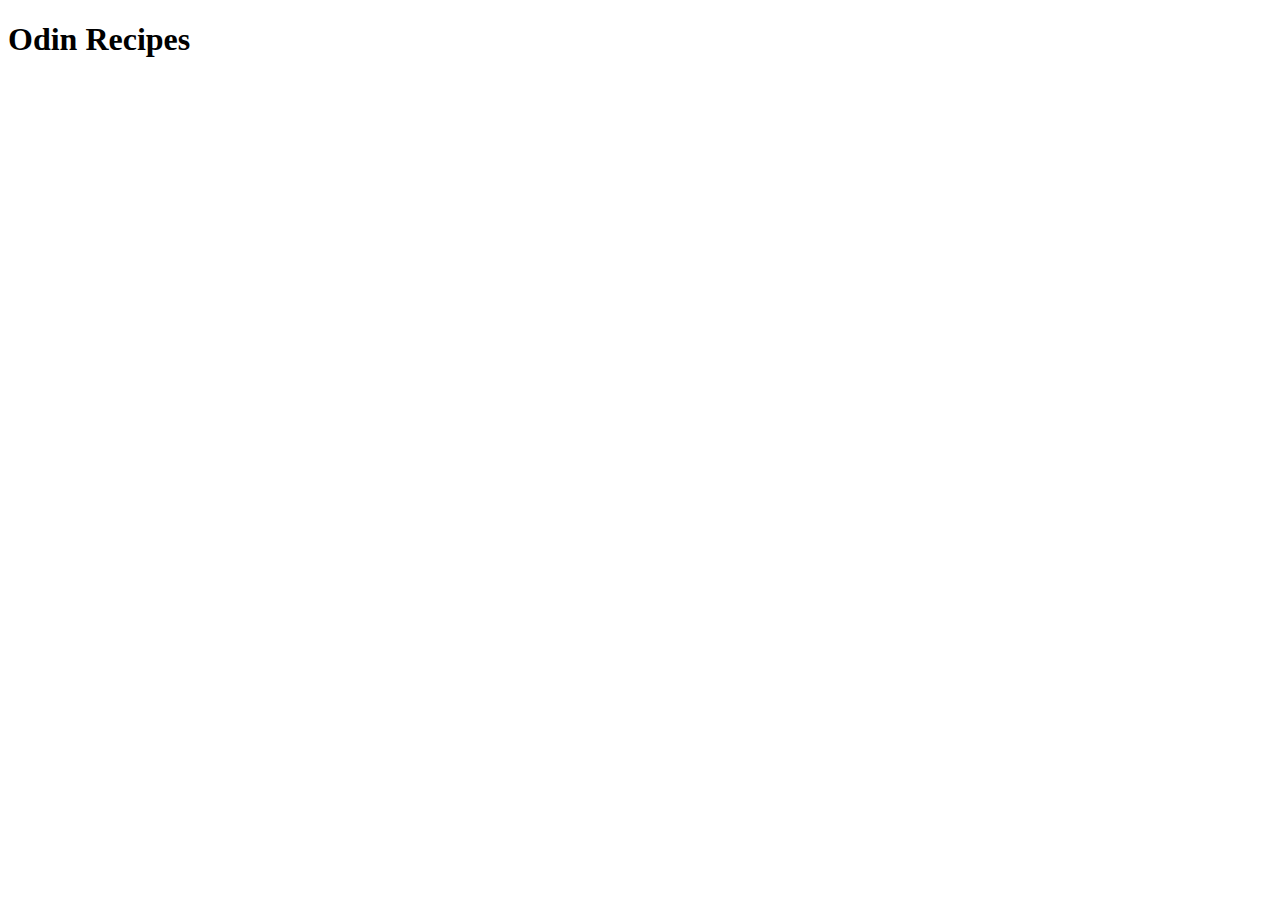
==== index.html @ 1e2a841e "Add an index.html boilerplate" ====
<!DOCTYPE html>
<html lang="en">
    <head>
        <meta charset="UTF-8">
        <meta name="viewport" content="width=device-width, initial-scale=1.0">
        <title>Odin Recipes</title>
    </head>
    <body>
        <h1>Odin Recipes</h1>
    </body>
</html>
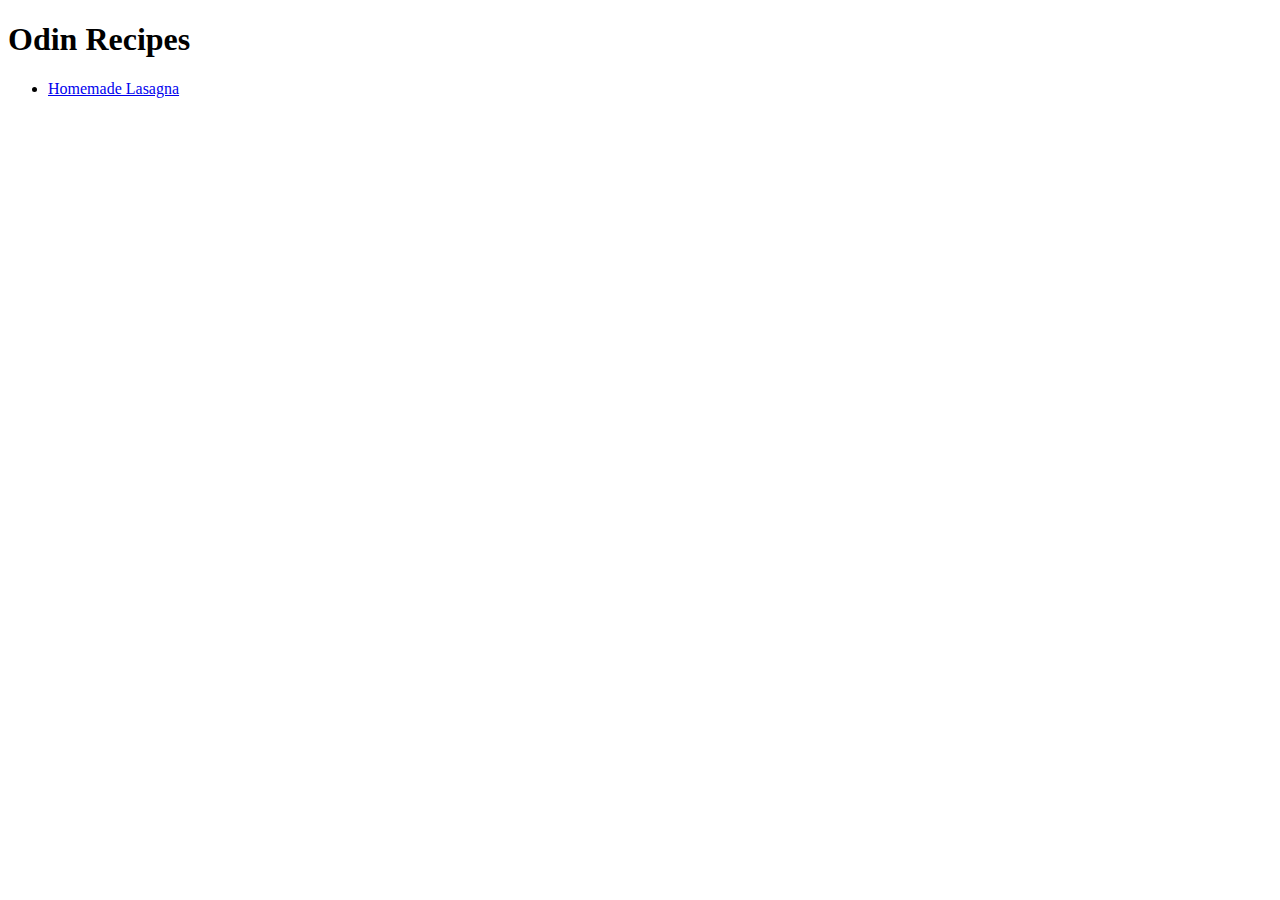
==== commit cf986e7c: "Add content to lasagna.html" ====
--- a/index.html
+++ b/index.html
@@ -7,5 +7,8 @@
     </head>
     <body>
         <h1>Odin Recipes</h1>
+        <ul>
+            <li><a href="./recipes/lasagna.html">Homemade Lasagna</a></li>
+        </ul>
     </body>
 </html>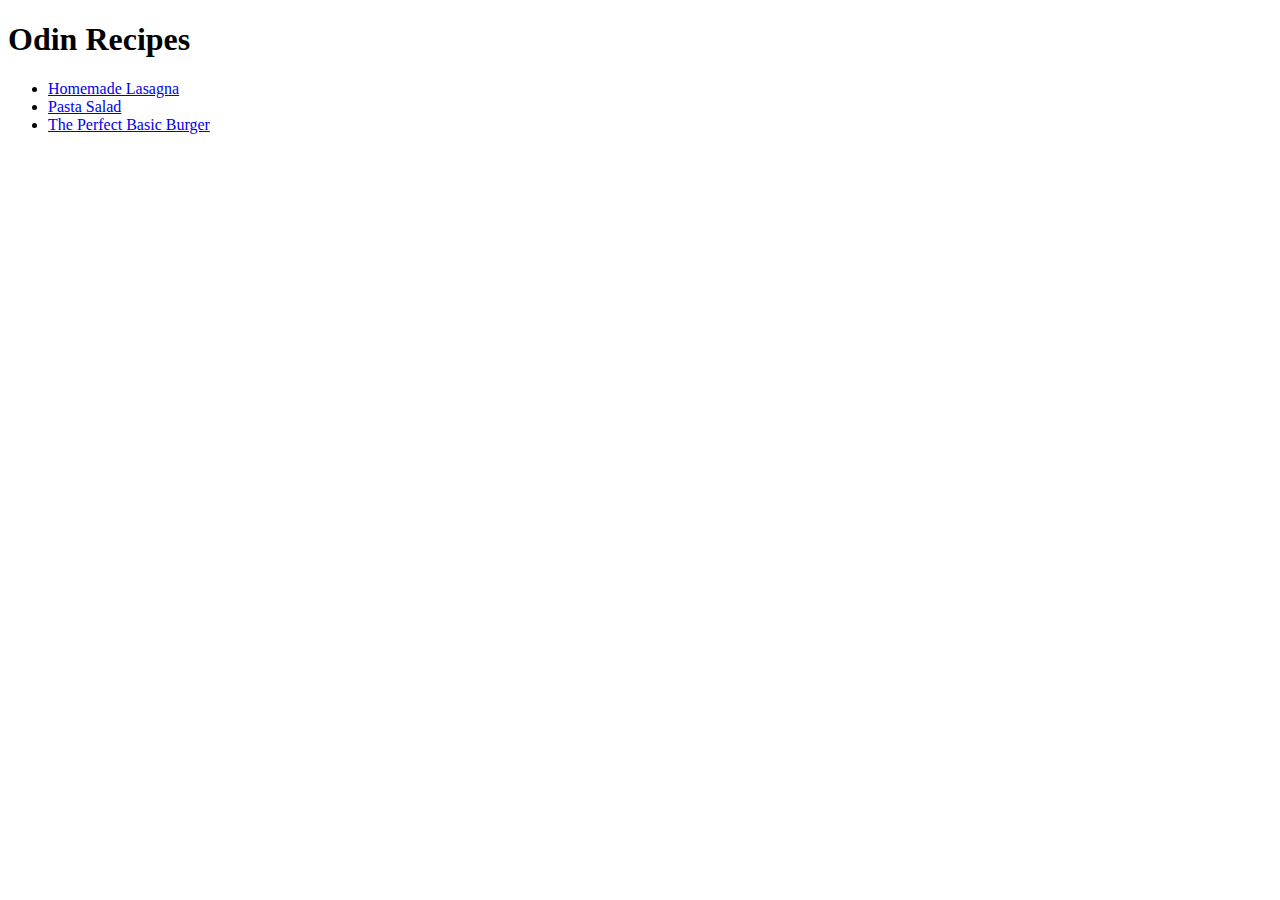
==== commit 0a56ad89: "Add pasta-salad and basic-burguer boilerplate" ====
--- a/index.html
+++ b/index.html
@@ -9,6 +9,8 @@
         <h1>Odin Recipes</h1>
         <ul>
             <li><a href="./recipes/lasagna.html">Homemade Lasagna</a></li>
+            <li><a href="./recipes/pasta-salad.html">Pasta Salad</a></li>
+            <li><a href="./recipes/basic-burger.html">The Perfect Basic Burger</a></li>
         </ul>
     </body>
 </html>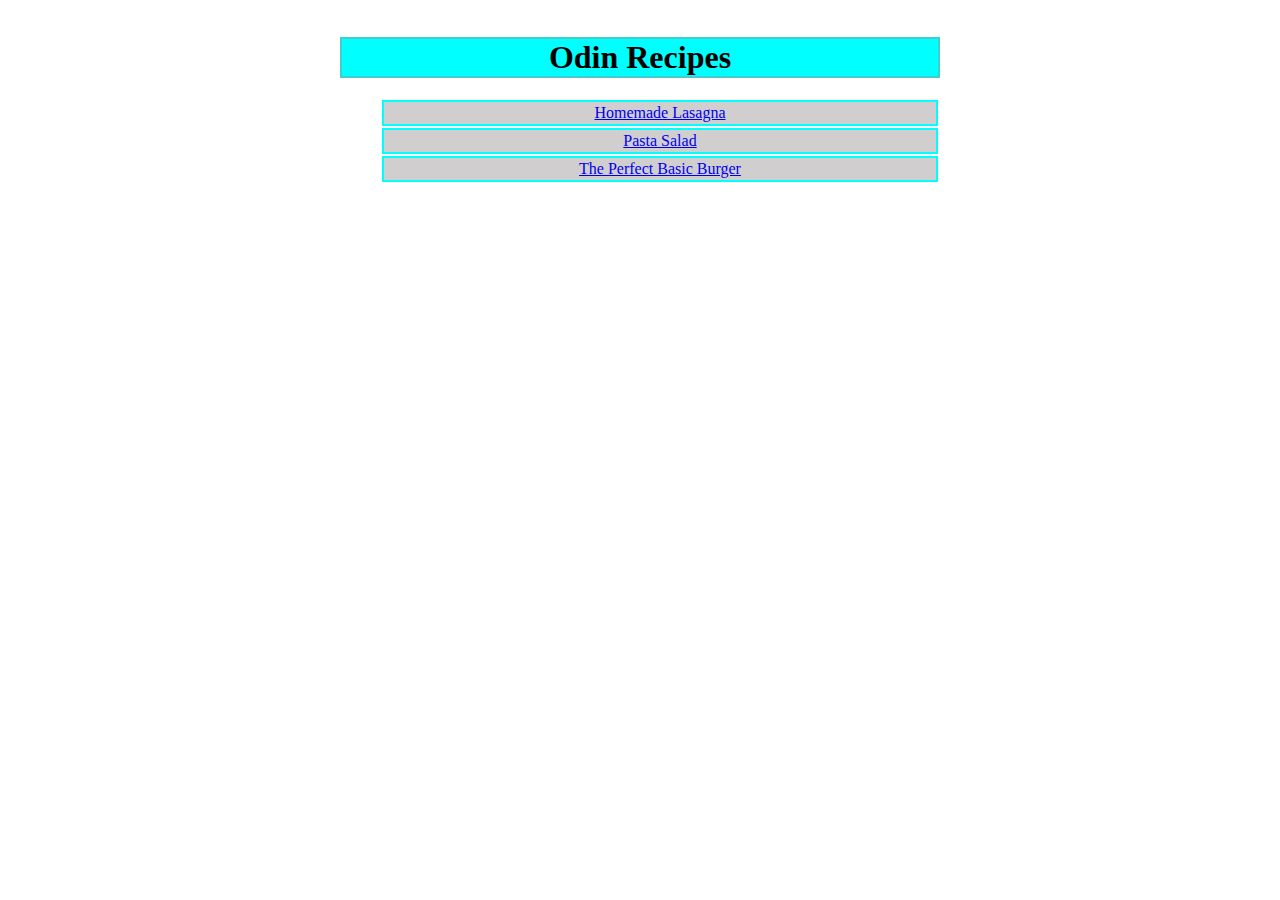
==== commit 87c7007b: "Add sytles to index page" ====
--- a/index.html
+++ b/index.html
@@ -1,16 +1,19 @@
 <!DOCTYPE html>
-<html lang="en">
+<html id="htmlindex" lang="en">
     <head>
         <meta charset="UTF-8">
         <meta name="viewport" content="width=device-width, initial-scale=1.0">
         <title>Odin Recipes</title>
+        <link rel="stylesheet" href="./styleindex.css">
     </head>
     <body>
-        <h1>Odin Recipes</h1>
-        <ul>
-            <li><a href="./recipes/lasagna.html">Homemade Lasagna</a></li>
-            <li><a href="./recipes/pasta-salad.html">Pasta Salad</a></li>
-            <li><a href="./recipes/basic-burger.html">The Perfect Basic Burger</a></li>
+        <div id="index">
+        <h1 id="indextitle">Odin Recipes</h1>
+        <ul id="ulindex">
+            <li class="liindex"><a href="./recipes/lasagna.html">Homemade Lasagna</a></li>
+            <li class="liindex"><a href="./recipes/pasta-salad.html">Pasta Salad</a></li>
+            <li class="liindex"><a href="./recipes/basic-burger.html">The Perfect Basic Burger</a></li>
         </ul>
+        </div>
     </body>
 </html>--- a/styleindex.css
+++ b/styleindex.css
@@ -0,0 +1,26 @@
+
+#htmlindex {
+    margin: 16px auto;
+}
+
+#index {
+    text-align: center;
+    width: 600px;
+    margin: 0 auto;
+}
+
+#indextitle {
+    background-color: aqua;
+    border: 2px solid rgba(150, 144, 144, 0.445);
+}
+
+#ulindex {
+    list-style-type: none;
+}
+
+.liindex {
+    background-color: rgba(150, 144, 144, 0.445);
+    border: 2px solid aqua;
+    padding: 2px;
+    margin: 2px;
+}